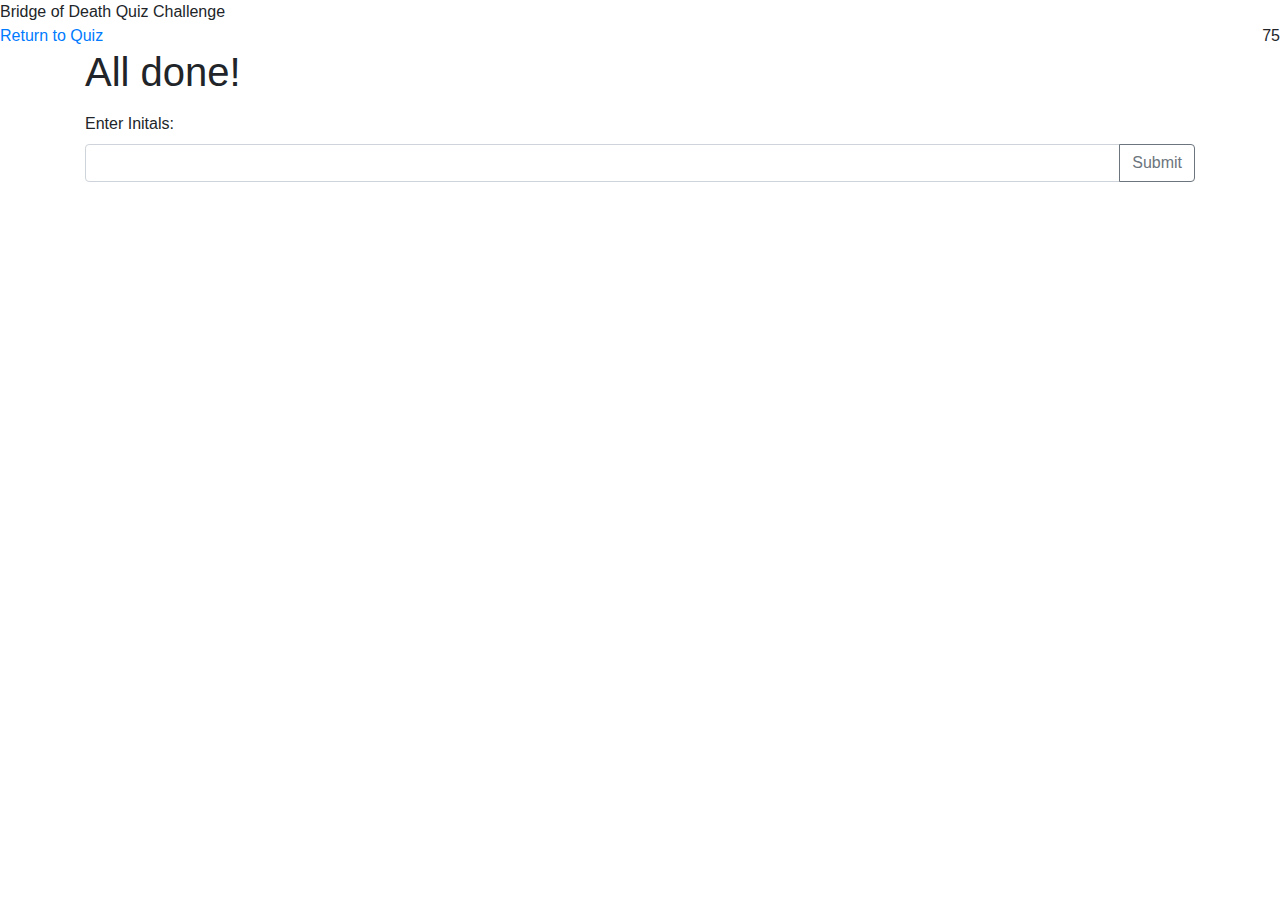
==== highscore.html @ dab12cba "html layout" ====
<!DOCTYPE html>
<html lang="en">

<head>
    <meta charset="UTF-8" />
    <meta name="viewport" content="width=device-width, initial-scale=1.0" />
    <meta http-equiv="X-UA-Compatible" content="ie=edge" />
    <link rel="stylesheet" href="https://stackpath.bootstrapcdn.com/bootstrap/4.4.1/css/bootstrap.min.css" integrity="sha384-Vkoo8x4CGsO3+Hhxv8T/Q5PaXtkKtu6ug5TOeNV6gBiFeWPGFN9MuhOf23Q9Ifjh" crossorigin="anonymous" />
    <link rel="stylesheet" href="style.css" />
    <title>Bridge of Death Quiz Challenge</title>
</head>

<body>
    <div class="header" id="myHeader">Bridge of Death Quiz Challenge</div>
    <div class="d-flex justify-content-between">
        <a href="index.html" id="highscores">Return to Quiz</a>
        <div id="timer">75</div>
    </div>
    <div class="container">
        <div class="userInput">
            <h1>All done!</h1>
            <p id="finalScore"></p>
            <label>Enter Initals:</label>
            <div class="input-group mb-3">
                <input type="text" class="form-control" placeholder="" aria-label="Recipient's username" aria-describedby="button-addon2" />
                <div class="input-group-append">
                    <button class="btn btn-outline-secondary" type="button" id="button-addon2">
              Submit
            </button>
                </div>
            </div>
        </div>
    </div>
    <script src="https://code.jquery.com/jquery-3.4.1.slim.min.js" integrity="sha384-J6qa4849blE2+poT4WnyKhv5vZF5SrPo0iEjwBvKU7imGFAV0wwj1yYfoRSJoZ+n" crossorigin="anonymous"></script>
    <script src="https://cdn.jsdelivr.net/npm/popper.js@1.16.0/dist/umd/popper.min.js" integrity="sha384-Q6E9RHvbIyZFJoft+2mJbHaEWldlvI9IOYy5n3zV9zzTtmI3UksdQRVvoxMfooAo" crossorigin="anonymous"></script>
    <script src="https://stackpath.bootstrapcdn.com/bootstrap/4.4.1/js/bootstrap.min.js" integrity="sha384-wfSDF2E50Y2D1uUdj0O3uMBJnjuUD4Ih7YwaYd1iqfktj0Uod8GCExl3Og8ifwB6" crossorigin="anonymous"></script>

    <script src="questions.js"></script>
    <script src="quiz.js"></script>
</body>

</html>
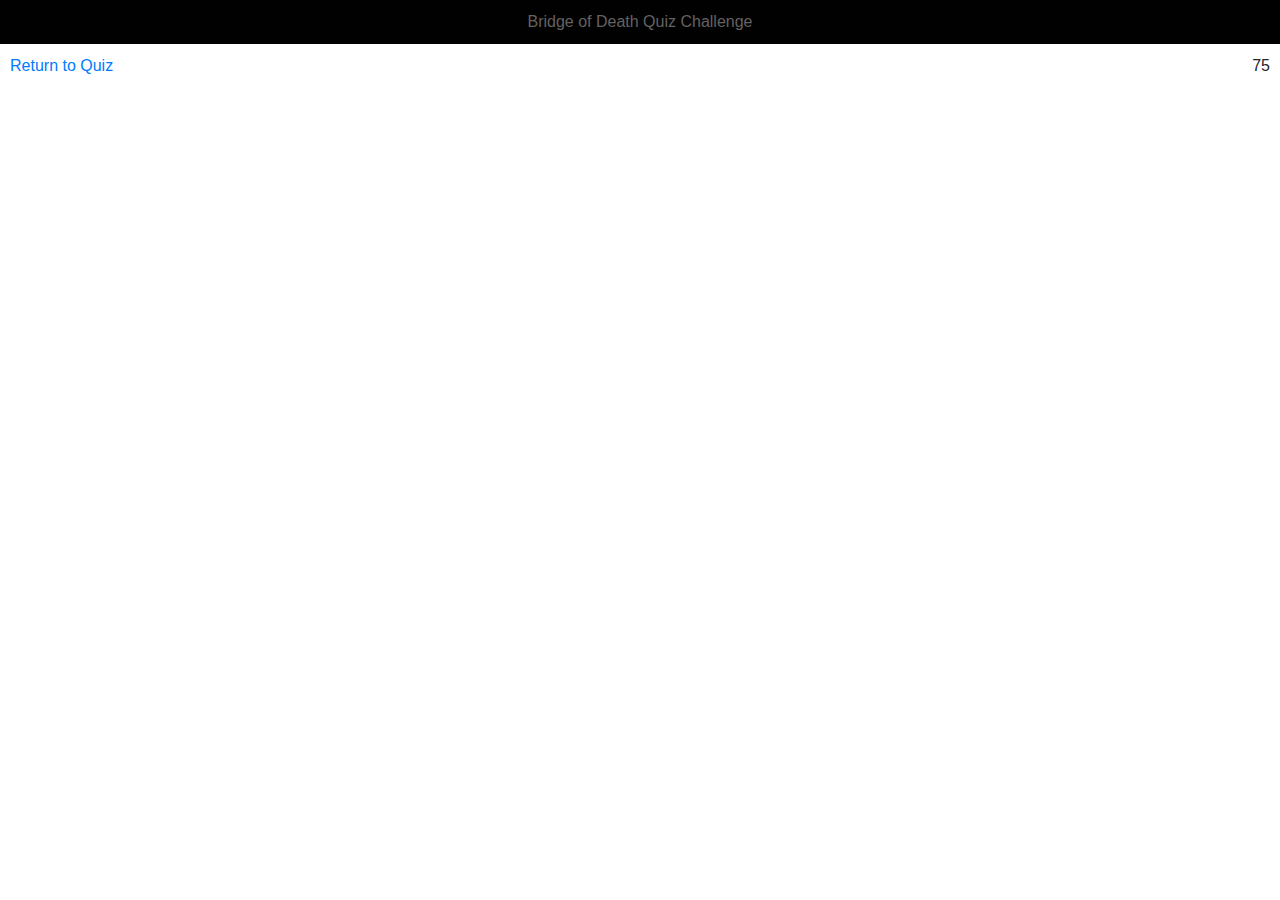
==== commit 0262b016: "fixed general code" ====
--- a/highscore.html
+++ b/highscore.html
@@ -5,7 +5,8 @@
     <meta charset="UTF-8" />
     <meta name="viewport" content="width=device-width, initial-scale=1.0" />
     <meta http-equiv="X-UA-Compatible" content="ie=edge" />
-    <link rel="stylesheet" href="https://stackpath.bootstrapcdn.com/bootstrap/4.4.1/css/bootstrap.min.css" integrity="sha384-Vkoo8x4CGsO3+Hhxv8T/Q5PaXtkKtu6ug5TOeNV6gBiFeWPGFN9MuhOf23Q9Ifjh" crossorigin="anonymous" />
+    <link rel="stylesheet" href="https://stackpath.bootstrapcdn.com/bootstrap/4.4.1/css/bootstrap.min.css"
+        integrity="sha384-Vkoo8x4CGsO3+Hhxv8T/Q5PaXtkKtu6ug5TOeNV6gBiFeWPGFN9MuhOf23Q9Ifjh" crossorigin="anonymous" />
     <link rel="stylesheet" href="style.css" />
     <title>Bridge of Death Quiz Challenge</title>
 </head>
@@ -17,7 +18,11 @@
         <div id="timer">75</div>
     </div>
     <div class="container">
-        <div class="userInput">
+        <ul id="highScoreList" class="list-group">
+
+
+        </ul>
+        <!-- <div class="userInput">
             <h1>All done!</h1>
             <p id="finalScore"></p>
             <label>Enter Initals:</label>
@@ -29,14 +34,20 @@
             </button>
                 </div>
             </div>
-        </div>
+        </div> -->
     </div>
-    <script src="https://code.jquery.com/jquery-3.4.1.slim.min.js" integrity="sha384-J6qa4849blE2+poT4WnyKhv5vZF5SrPo0iEjwBvKU7imGFAV0wwj1yYfoRSJoZ+n" crossorigin="anonymous"></script>
-    <script src="https://cdn.jsdelivr.net/npm/popper.js@1.16.0/dist/umd/popper.min.js" integrity="sha384-Q6E9RHvbIyZFJoft+2mJbHaEWldlvI9IOYy5n3zV9zzTtmI3UksdQRVvoxMfooAo" crossorigin="anonymous"></script>
-    <script src="https://stackpath.bootstrapcdn.com/bootstrap/4.4.1/js/bootstrap.min.js" integrity="sha384-wfSDF2E50Y2D1uUdj0O3uMBJnjuUD4Ih7YwaYd1iqfktj0Uod8GCExl3Og8ifwB6" crossorigin="anonymous"></script>
+    <script src="https://code.jquery.com/jquery-3.4.1.slim.min.js"
+        integrity="sha384-J6qa4849blE2+poT4WnyKhv5vZF5SrPo0iEjwBvKU7imGFAV0wwj1yYfoRSJoZ+n"
+        crossorigin="anonymous"></script>
+    <script src="https://cdn.jsdelivr.net/npm/popper.js@1.16.0/dist/umd/popper.min.js"
+        integrity="sha384-Q6E9RHvbIyZFJoft+2mJbHaEWldlvI9IOYy5n3zV9zzTtmI3UksdQRVvoxMfooAo"
+        crossorigin="anonymous"></script>
+    <script src="https://stackpath.bootstrapcdn.com/bootstrap/4.4.1/js/bootstrap.min.js"
+        integrity="sha384-wfSDF2E50Y2D1uUdj0O3uMBJnjuUD4Ih7YwaYd1iqfktj0Uod8GCExl3Og8ifwB6"
+        crossorigin="anonymous"></script>
 
     <script src="questions.js"></script>
-    <script src="quiz.js"></script>
+    <script src="highscore.js"></script>
 </body>
 
 </html>--- a/style.css
+++ b/style.css
@@ -0,0 +1,23 @@
+.header {
+    padding: 10px 16px;
+    background: rgb(2, 1, 1);
+    color: #646161;
+    text-align: center;
+}
+
+;
+#potato {
+    display: flex;
+    justify-content: space-between;
+}
+
+#timer,
+#highscores {
+    margin: 10px;
+}
+
+.h1 {
+    text-align: center;
+}
+
+;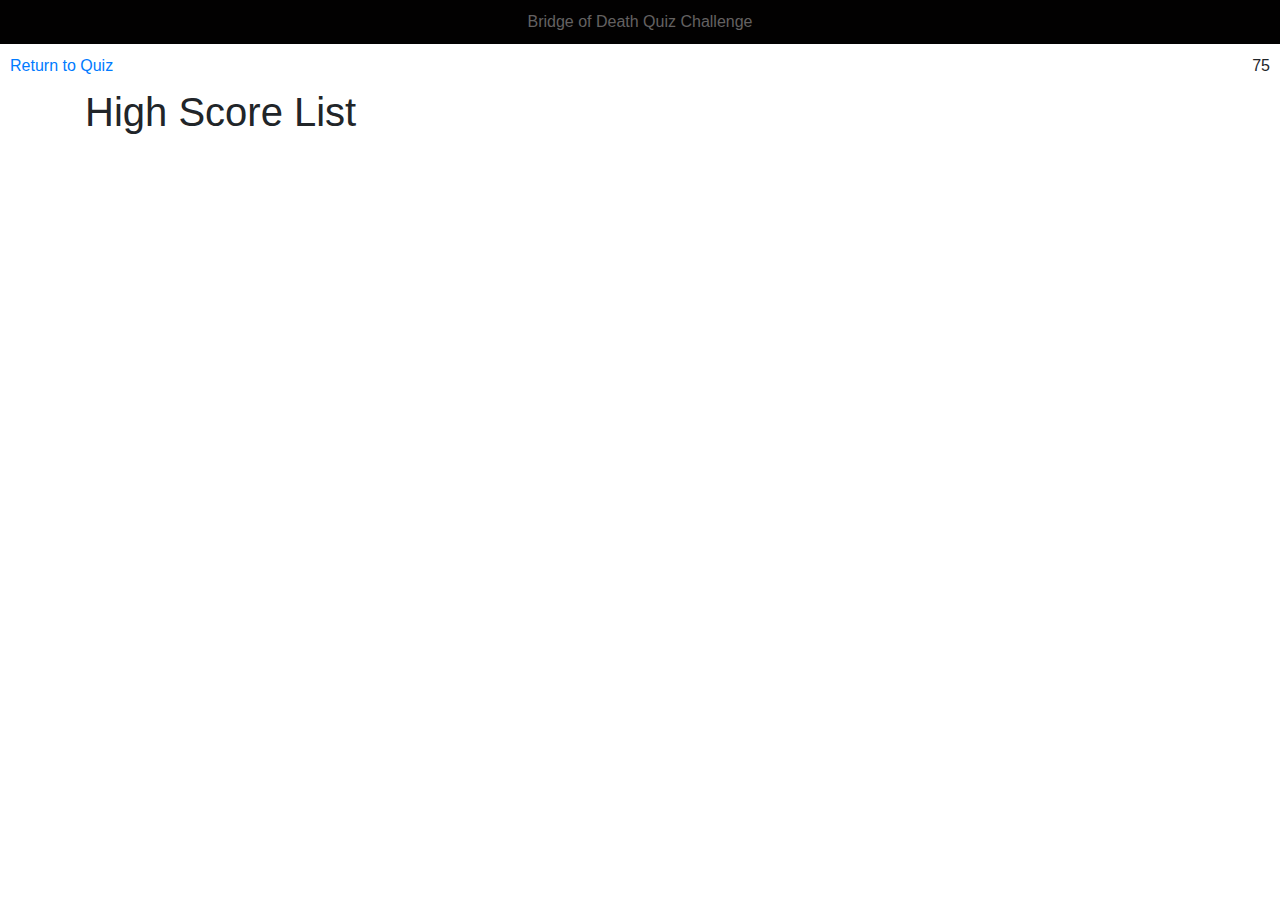
==== commit 4c9b1697: "style" ====
--- a/highscore.html
+++ b/highscore.html
@@ -18,23 +18,12 @@
         <div id="timer">75</div>
     </div>
     <div class="container">
-        <ul id="highScoreList" class="list-group">
+        <h1>High Score List</h1>
+        <ul id="highScoreList" class="list-group w-25">
 
 
         </ul>
-        <!-- <div class="userInput">
-            <h1>All done!</h1>
-            <p id="finalScore"></p>
-            <label>Enter Initals:</label>
-            <div class="input-group mb-3">
-                <input type="text" class="form-control" placeholder="" aria-label="Recipient's username" aria-describedby="button-addon2" />
-                <div class="input-group-append">
-                    <button class="btn btn-outline-secondary" type="button" id="button-addon2">
-              Submit
-            </button>
-                </div>
-            </div>
-        </div> -->
+        
     </div>
     <script src="https://code.jquery.com/jquery-3.4.1.slim.min.js"
         integrity="sha384-J6qa4849blE2+poT4WnyKhv5vZF5SrPo0iEjwBvKU7imGFAV0wwj1yYfoRSJoZ+n"
